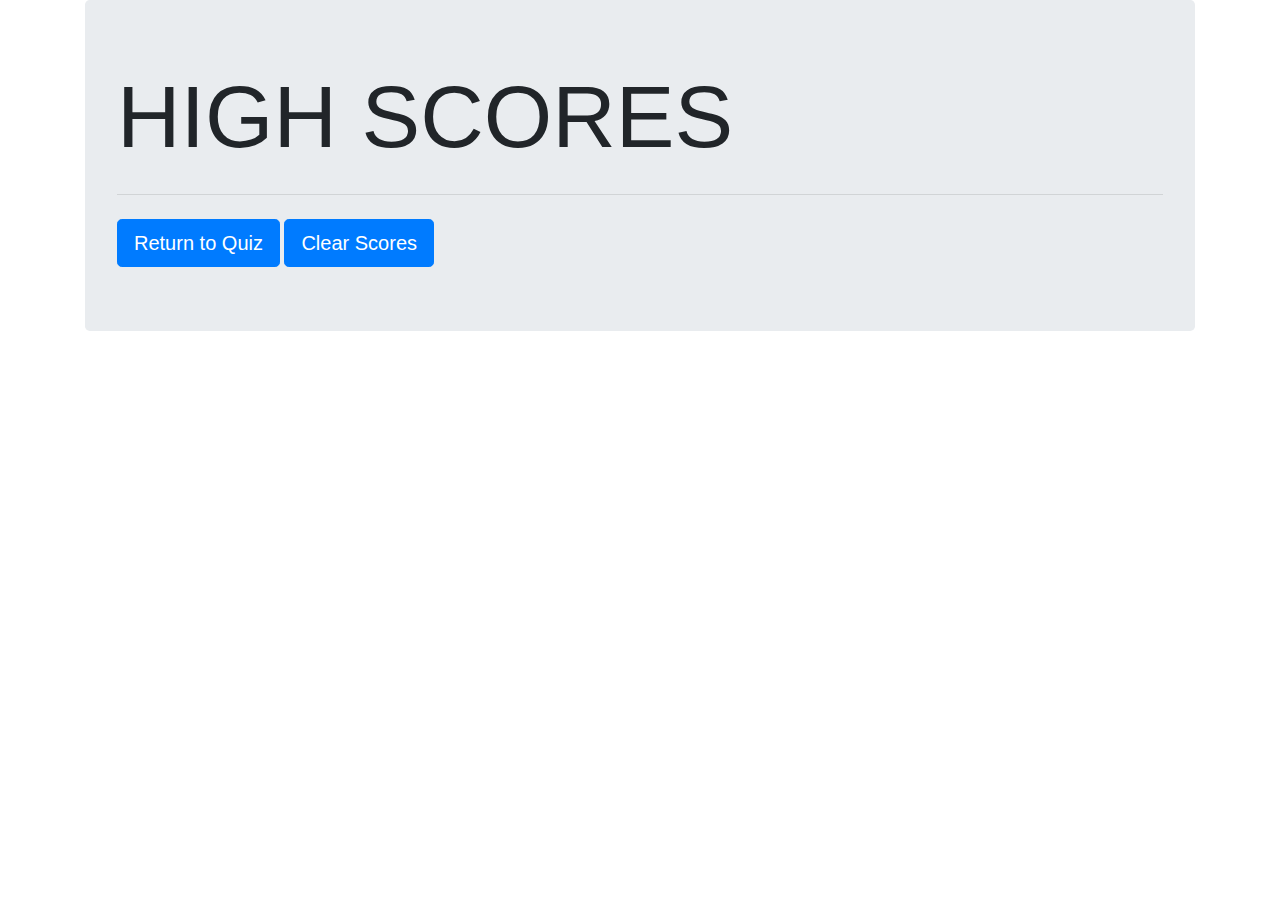
==== scores.html @ 73e95c6d "working better, still not pretty" ====
<!DOCTYPE html>
<html lang="en">

<head>
    <meta charset="UTF-8">
    <meta name="viewport" content="width=device-width, initial-scale=1.0">
    <title>Cutlery Quiz</title>
    <link rel="stylesheet" href="https://stackpath.bootstrapcdn.com/bootstrap/4.4.1/css/bootstrap.min.css"
        integrity="sha384-Vkoo8x4CGsO3+Hhxv8T/Q5PaXtkKtu6ug5TOeNV6gBiFeWPGFN9MuhOf23Q9Ifjh" crossorigin="anonymous">
    <link rel="stylesheet" href="style.css">
</head>

<body>

    
    <div class="container">
        <div class="jumbotron">
            <h1 class="display-2">HIGH SCORES</h1>
            <hr class="my-4">
            <p class="lead"></p>
            <a class="btn btn-primary btn-lg" href="index.html" role="button">Return to Quiz</a>
            <a class="btn btn-primary btn-lg" href="#" role="button">Clear Scores</a>
        </div>

       
    </div>



    <script src="script.js"></script>
</body>

</html>
---- style.css ----
.away {
    display: none;
}
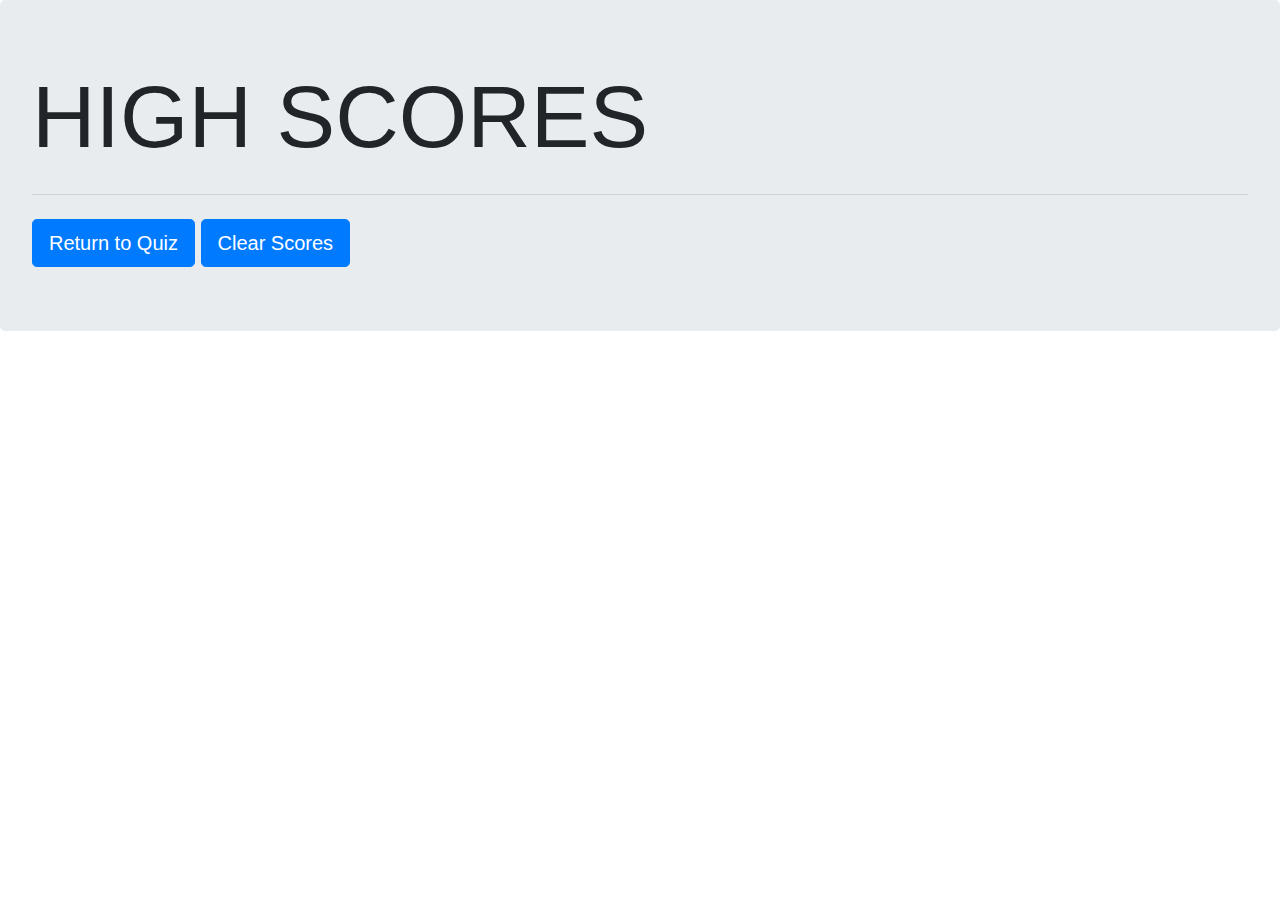
==== commit fde1cbd0: "added second script, getting there" ====
--- a/scores.html
+++ b/scores.html
@@ -13,21 +13,20 @@
 <body>
 
     
-    <div class="container">
+    
         <div class="jumbotron">
             <h1 class="display-2">HIGH SCORES</h1>
             <hr class="my-4">
-            <p class="lead"></p>
+            <p class="lead" id="highbucket"><span id="highscores"></span></p>
             <a class="btn btn-primary btn-lg" href="index.html" role="button">Return to Quiz</a>
-            <a class="btn btn-primary btn-lg" href="#" role="button">Clear Scores</a>
+            <a class="btn btn-primary btn-lg" id="clear" href="#" role="button">Clear Scores</a>
         </div>
 
        
-    </div>
 
 
 
-    <script src="script.js"></script>
+    <script src="script2.js"></script>
 </body>
 
 </html>--- a/style.css
+++ b/style.css
@@ -1,3 +1,7 @@
+body {
+    font-size: 20px;
+}
+
 .away {
     display: none;
-}+}
